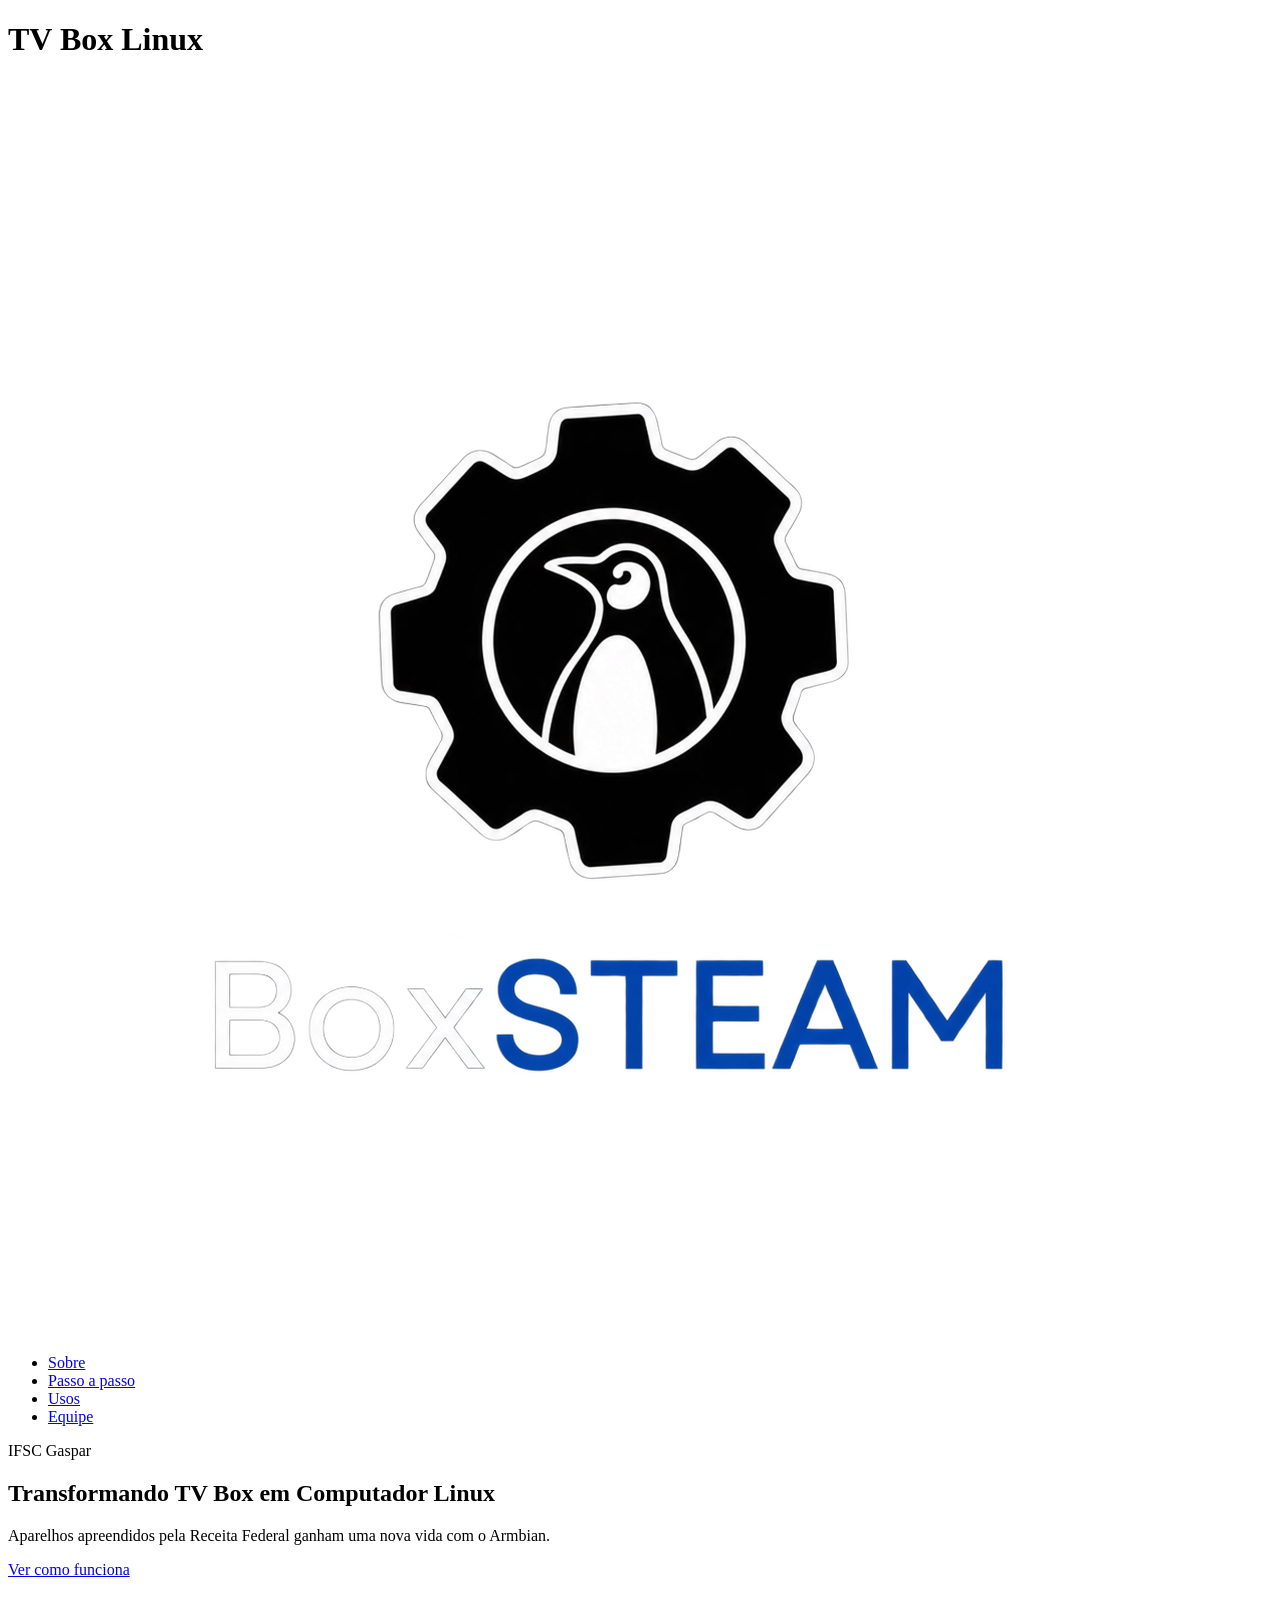
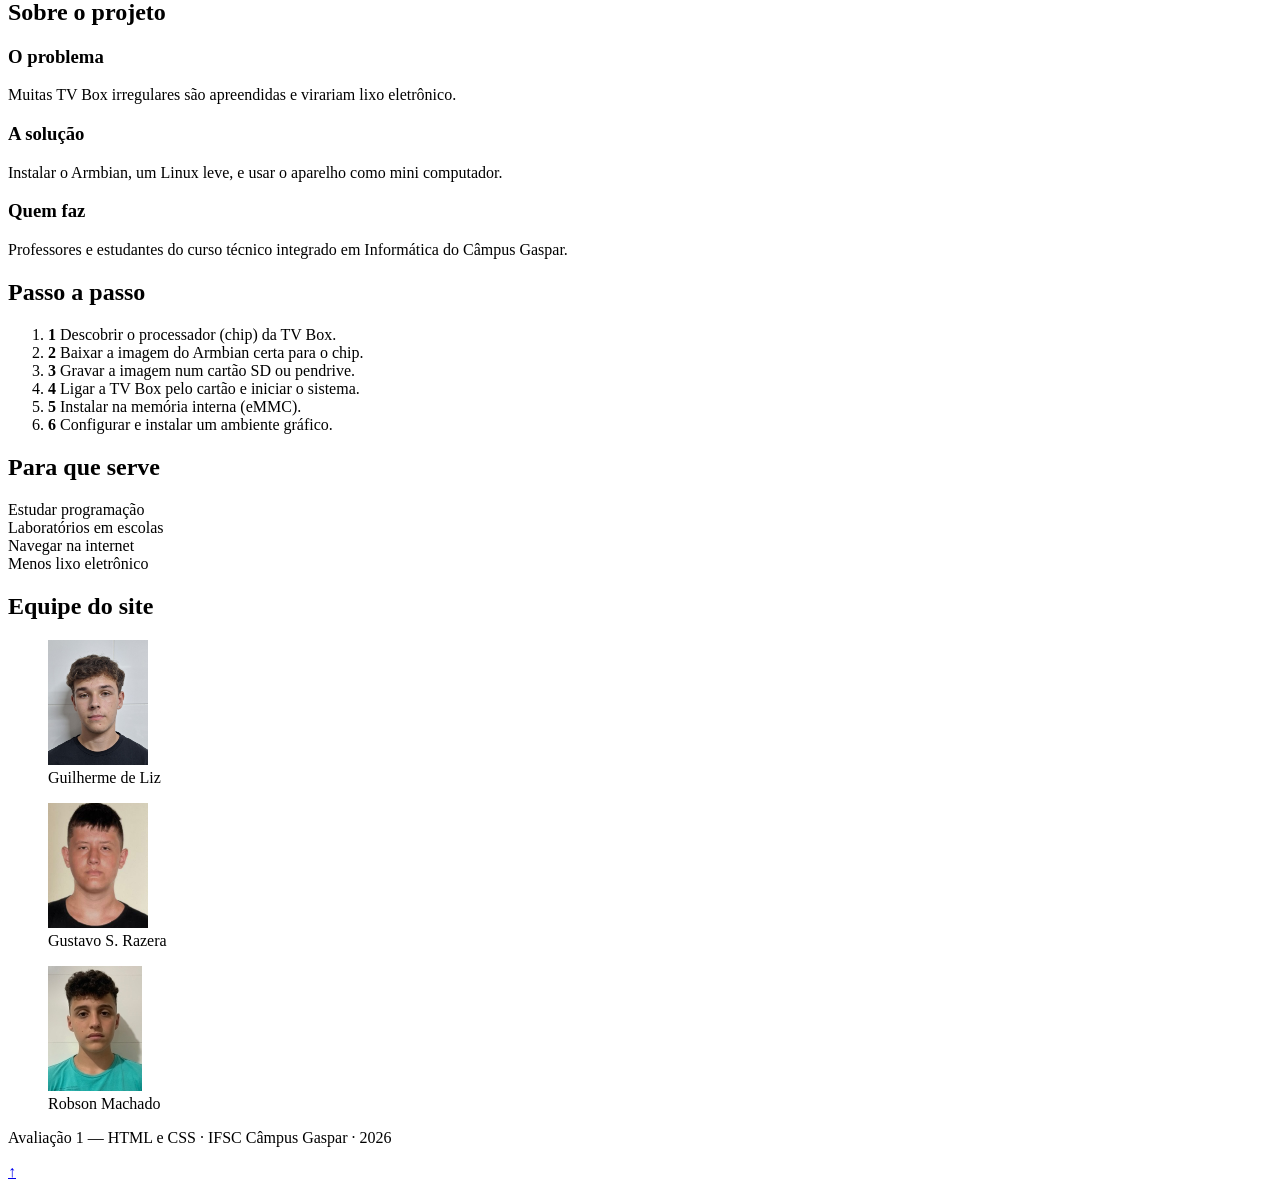
==== index.html @ 8f09c897 "imagens" ====
<!DOCTYPE html>
<html lang="pt-BR">
<head>
  <meta charset="UTF-8">
  <meta name="viewport" content="width=device-width, initial-scale=1.0">
  <title>BoxSteam</title>
  <link rel="stylesheet" href="style.css">
</head>
<body>

  <!-- CABEÇALHO (sticky: gruda no topo) -->
  <header class="topo">
    <h1 class="logo">TV Box Linux</h1>
    <img id="logo" src="imagens\BoxSteam-sem-fundo.png" alt="Logo do BoxSteam">
    <nav>
      <ul class="menu">
        <li><a href="#sobre">Sobre</a></li>
        <li><a href="#passos">Passo a passo</a></li>
        <li><a href="#usos">Usos</a></li>
        <li><a href="#equipe">Equipe</a></li>
      </ul>
    </nav>
  </header>

  <main>

    <!-- BANNER (relative + absolute) -->
    <section class="banner">
      <span class="selo">IFSC Gaspar</span>
      <h2>Transformando TV Box em Computador Linux</h2>
      <p>Aparelhos apreendidos pela Receita Federal ganham uma nova vida com o Armbian.</p>
      <a href="#passos" class="botao">Ver como funciona</a>
    </section>

    <!-- SOBRE (flexbox) -->
    <section id="sobre" class="secao">
      <h2>Sobre o projeto</h2>
      <div class="sobre">
        <article class="caixa">
          <h3>O problema</h3>
          <p>Muitas TV Box irregulares são apreendidas e virariam lixo eletrônico.</p>
        </article>
        <article class="caixa">
          <h3>A solução</h3>
          <p>Instalar o Armbian, um Linux leve, e usar o aparelho como mini computador.</p>
        </article>
        <article class="caixa">
          <h3>Quem faz</h3>
          <p>Professores e estudantes do curso técnico integrado em Informática do Câmpus Gaspar.</p>
        </article>
      </div>
    </section>

    <!-- PASSO A PASSO (grid) -->
    <section id="passos" class="secao">
      <h2>Passo a passo</h2>
      <ol class="passos">
        <li class="passo"><strong>1</strong> Descobrir o processador (chip) da TV Box.</li>
        <li class="passo"><strong>2</strong> Baixar a imagem do Armbian certa para o chip.</li>
        <li class="passo"><strong>3</strong> Gravar a imagem num cartão SD ou pendrive.</li>
        <li class="passo"><strong>4</strong> Ligar a TV Box pelo cartão e iniciar o sistema.</li>
        <li class="passo"><strong>5</strong> Instalar na memória interna (eMMC).</li>
        <li class="passo"><strong>6</strong> Configurar e instalar um ambiente gráfico.</li>
      </ol>
    </section>

    <!-- USOS (grid) -->
    <section id="usos" class="secao">
      <h2>Para que serve</h2>
      <div class="usos">
        <div class="uso">Estudar programação</div>
        <div class="uso">Laboratórios em escolas</div>
        <div class="uso">Navegar na internet</div>
        <div class="uso">Menos lixo eletrônico</div>
      </div>
    </section>

    <!-- EQUIPE (flexbox) -->
    <section id="equipe" class="secao">
      <h2>Equipe do site</h2>
      <div class="equipe">
        <figure class="pessoa">
          <div class="avatar"><img src="imagens\guilherme.png" alt=""></div>
          <figcaption>Guilherme de Liz</figcaption>
        </figure>
        <figure class="pessoa">
          <div class="avatar"><img src="imagens\gustavo.png" alt=""></div>
          <figcaption>Gustavo S. Razera</figcaption>
        </figure>
        <figure class="pessoa">
          <div class="avatar"><img src="imagens\Robson.jpg" alt=""></div>
          <figcaption>Robson Machado</figcaption>
        </figure>
      </div>
    </section>

  </main>

  <!-- RODAPÉ -->
  <footer class="rodape">
    <p>Avaliação 1 — HTML e CSS · IFSC Câmpus Gaspar · 2026</p>
  </footer>

  <!-- BOTÃO (fixed: fica parado na tela) -->
  <a href="#" class="voltar">↑</a>



  

</body>
</html>
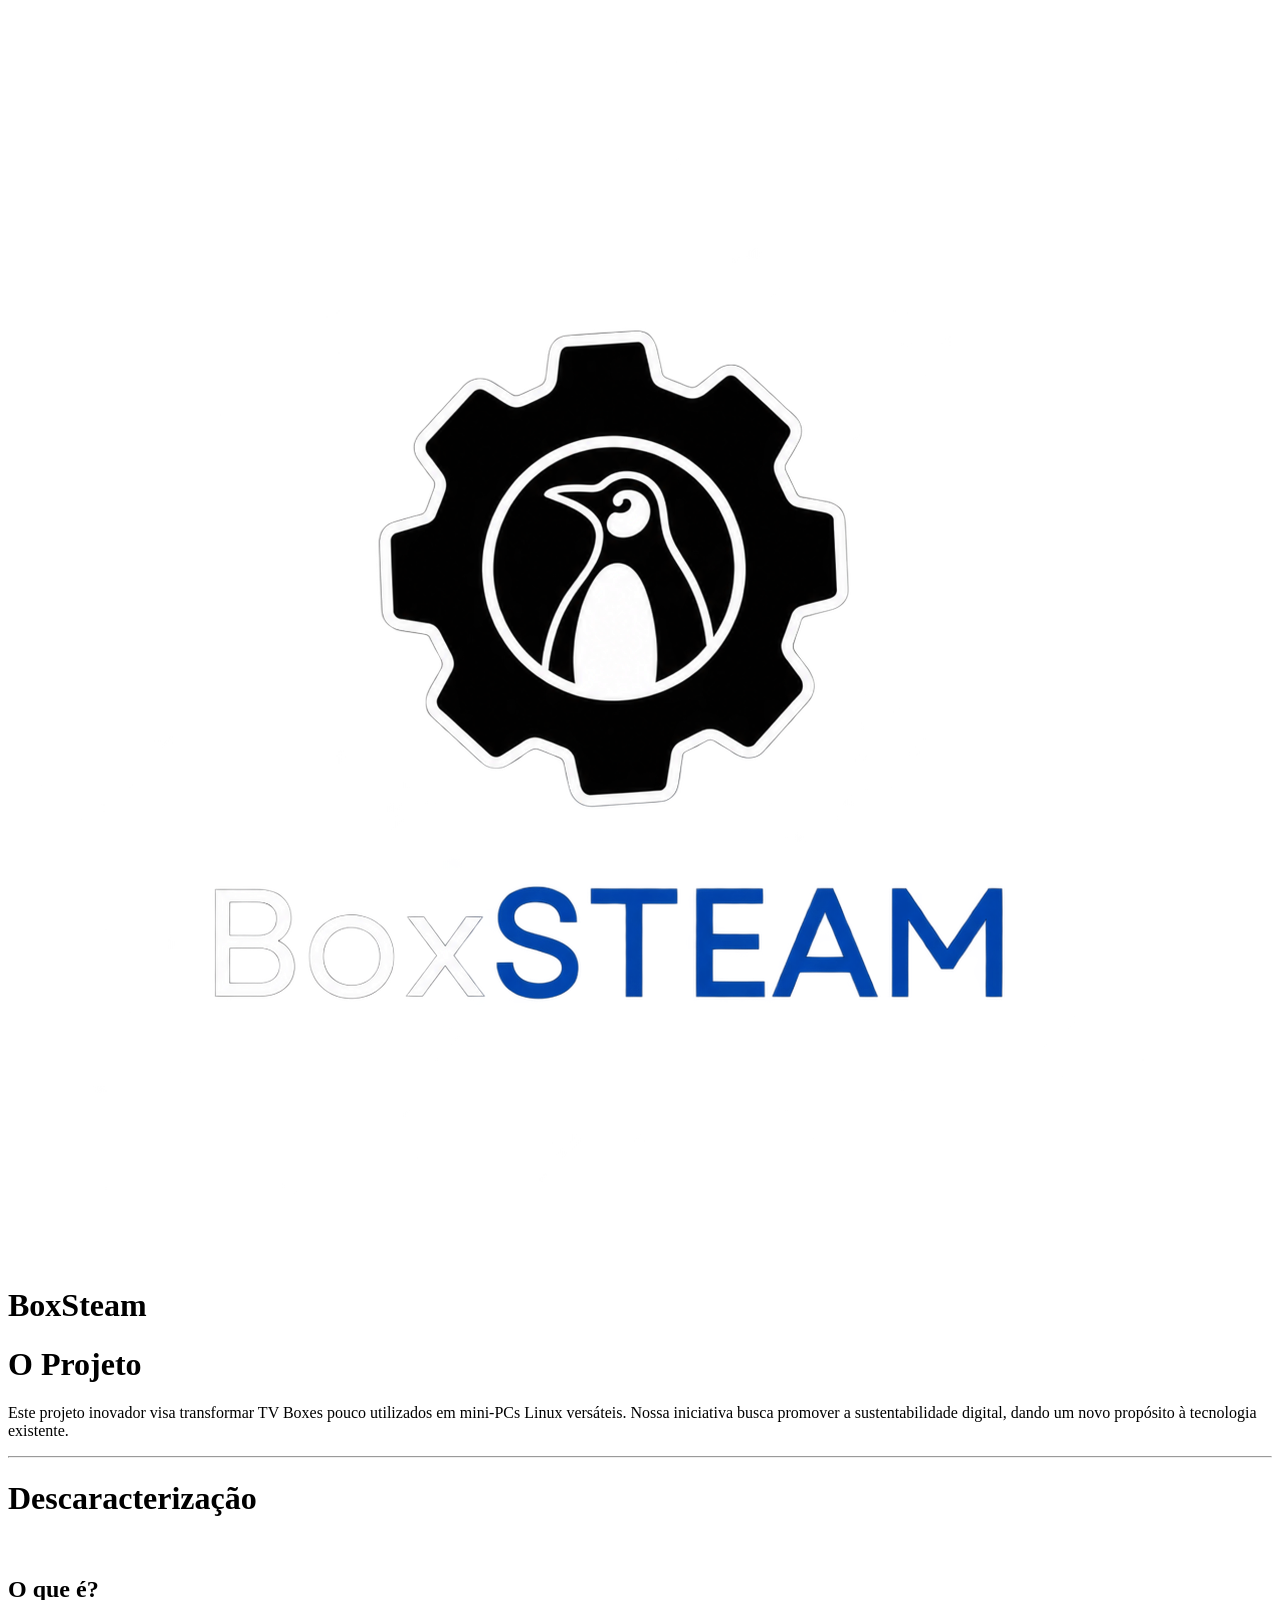
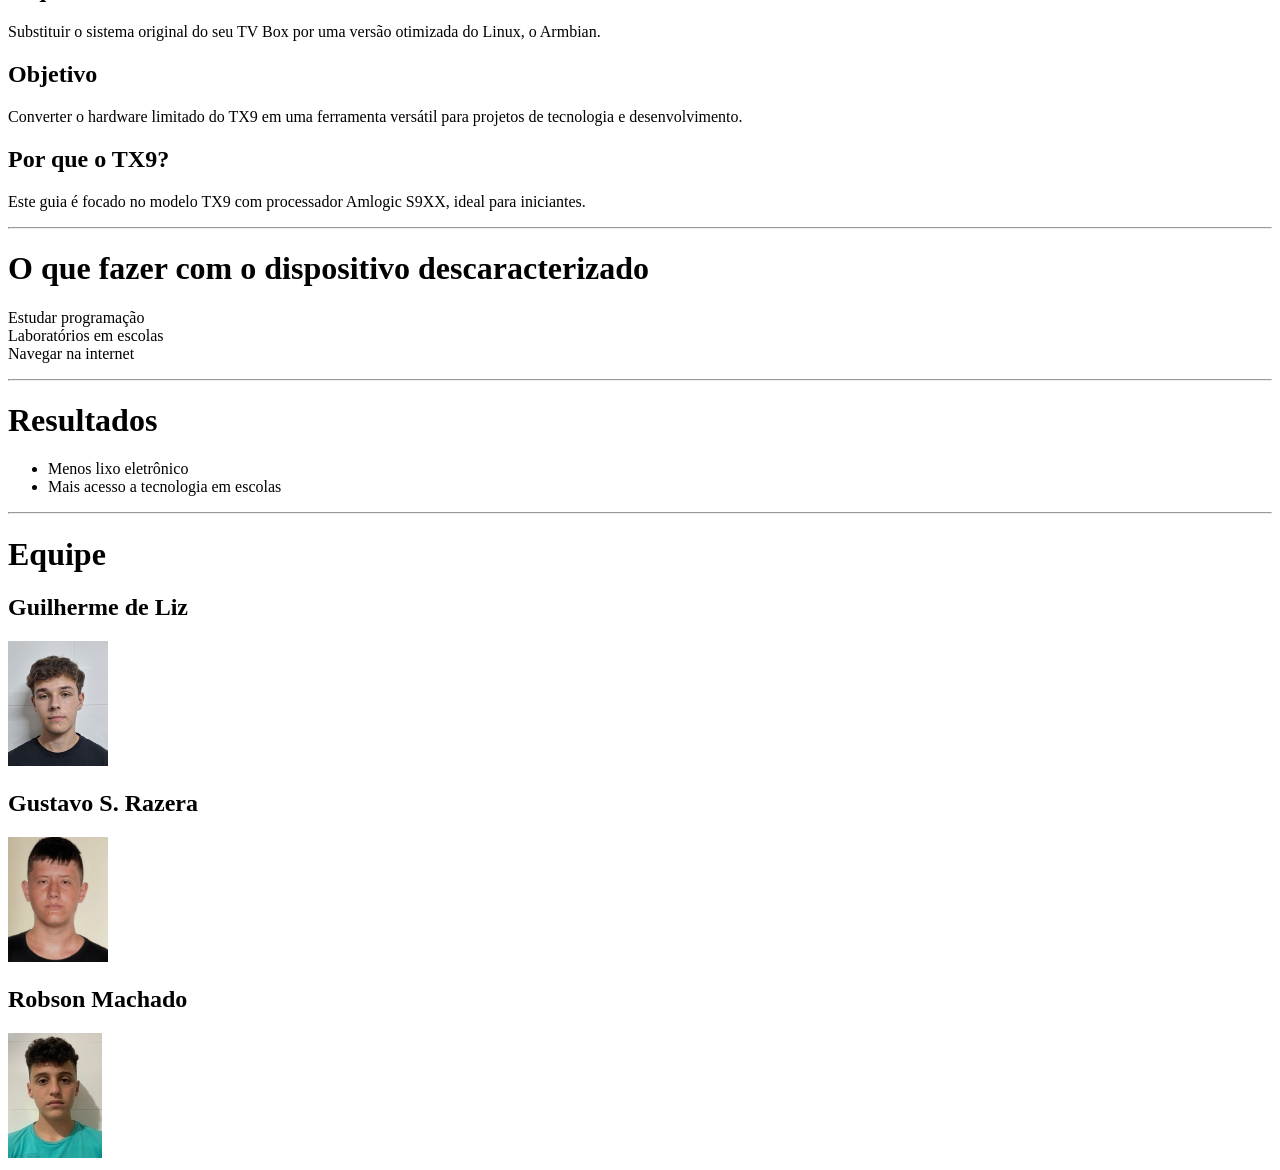
==== commit 70ce2786: "home" ====
--- a/index.html
+++ b/index.html
@@ -1,112 +1,68 @@
 <!DOCTYPE html>
-<html lang="pt-BR">
+<html lang="en">
 <head>
   <meta charset="UTF-8">
   <meta name="viewport" content="width=device-width, initial-scale=1.0">
-  <title>BoxSteam</title>
-  <link rel="stylesheet" href="style.css">
+  <title>Home</title>
 </head>
 <body>
+  <header class="cabecalho">
+    <img  id="logo" src="imagens\BoxSteam-sem-fundo.png" alt="">
+    <h1>BoxSteam</h1>
+  </header>
+  <div id="introducao">
+    <h1>O Projeto</h1>
+    <p>
+      Este projeto inovador visa transformar TV Boxes pouco utilizados em mini-PCs Linux versáteis. Nossa iniciativa busca promover a sustentabilidade digital, dando um novo propósito à tecnologia existente.
+    </p>
+  </div>
+<hr>
+  <div id="descaracterizacao">
+    <h1>Descaracterização</h1>
+    <br>
+    <h2>O que é?</h2>
+    <p>
+      Substituir o sistema original do seu TV Box por uma versão otimizada do Linux, o Armbian.
+    </p>
+    <h2>Objetivo</h2>
+    <p>
+      Converter o hardware limitado do TX9 em uma ferramenta versátil para projetos de tecnologia e desenvolvimento.
+    </p>
+    <h2>Por que o TX9?</h2>
+    <p>
+      Este guia é focado no modelo TX9 com processador Amlogic S9XX, ideal para iniciantes.
+    </p>
+  </div>
+  <hr>
+  <div id="oque">
+    <h1>O que fazer com o dispositivo descaracterizado</h1>
+    <p>
+      Estudar programação <br>
+      Laboratórios em escolas <br>
+      Navegar na internet 
+    </p>
+  </div>
+  <hr>
+  <div id="resultado">
+    <h1>Resultados</h1>
+    <ul>
+      <li>Menos lixo eletrônico</li>
+      <li>Mais acesso a tecnologia em escolas</li>
+    </ul>
+  </div>
+  <hr>
+   <div id="equipe">
+    <h1>Equipe</h1>
 
-  <!-- CABEÇALHO (sticky: gruda no topo) -->
-  <header class="topo">
-    <h1 class="logo">TV Box Linux</h1>
-    <img id="logo" src="imagens\BoxSteam-sem-fundo.png" alt="Logo do BoxSteam">
-    <nav>
-      <ul class="menu">
-        <li><a href="#sobre">Sobre</a></li>
-        <li><a href="#passos">Passo a passo</a></li>
-        <li><a href="#usos">Usos</a></li>
-        <li><a href="#equipe">Equipe</a></li>
-      </ul>
-    </nav>
-  </header>
+    <h2>Guilherme de Liz</h2>
+    <img src="imagens\guilherme.png" alt="">
 
-  <main>
+    <h2>Gustavo S. Razera</h2>
+    <img src="imagens\gustavo.png" alt="">
 
-    <!-- BANNER (relative + absolute) -->
-    <section class="banner">
-      <span class="selo">IFSC Gaspar</span>
-      <h2>Transformando TV Box em Computador Linux</h2>
-      <p>Aparelhos apreendidos pela Receita Federal ganham uma nova vida com o Armbian.</p>
-      <a href="#passos" class="botao">Ver como funciona</a>
-    </section>
+    <h2>Robson Machado</h2>
+    <img src="imagens\Robson.jpg" alt="">
 
-    <!-- SOBRE (flexbox) -->
-    <section id="sobre" class="secao">
-      <h2>Sobre o projeto</h2>
-      <div class="sobre">
-        <article class="caixa">
-          <h3>O problema</h3>
-          <p>Muitas TV Box irregulares são apreendidas e virariam lixo eletrônico.</p>
-        </article>
-        <article class="caixa">
-          <h3>A solução</h3>
-          <p>Instalar o Armbian, um Linux leve, e usar o aparelho como mini computador.</p>
-        </article>
-        <article class="caixa">
-          <h3>Quem faz</h3>
-          <p>Professores e estudantes do curso técnico integrado em Informática do Câmpus Gaspar.</p>
-        </article>
-      </div>
-    </section>
-
-    <!-- PASSO A PASSO (grid) -->
-    <section id="passos" class="secao">
-      <h2>Passo a passo</h2>
-      <ol class="passos">
-        <li class="passo"><strong>1</strong> Descobrir o processador (chip) da TV Box.</li>
-        <li class="passo"><strong>2</strong> Baixar a imagem do Armbian certa para o chip.</li>
-        <li class="passo"><strong>3</strong> Gravar a imagem num cartão SD ou pendrive.</li>
-        <li class="passo"><strong>4</strong> Ligar a TV Box pelo cartão e iniciar o sistema.</li>
-        <li class="passo"><strong>5</strong> Instalar na memória interna (eMMC).</li>
-        <li class="passo"><strong>6</strong> Configurar e instalar um ambiente gráfico.</li>
-      </ol>
-    </section>
-
-    <!-- USOS (grid) -->
-    <section id="usos" class="secao">
-      <h2>Para que serve</h2>
-      <div class="usos">
-        <div class="uso">Estudar programação</div>
-        <div class="uso">Laboratórios em escolas</div>
-        <div class="uso">Navegar na internet</div>
-        <div class="uso">Menos lixo eletrônico</div>
-      </div>
-    </section>
-
-    <!-- EQUIPE (flexbox) -->
-    <section id="equipe" class="secao">
-      <h2>Equipe do site</h2>
-      <div class="equipe">
-        <figure class="pessoa">
-          <div class="avatar"><img src="imagens\guilherme.png" alt=""></div>
-          <figcaption>Guilherme de Liz</figcaption>
-        </figure>
-        <figure class="pessoa">
-          <div class="avatar"><img src="imagens\gustavo.png" alt=""></div>
-          <figcaption>Gustavo S. Razera</figcaption>
-        </figure>
-        <figure class="pessoa">
-          <div class="avatar"><img src="imagens\Robson.jpg" alt=""></div>
-          <figcaption>Robson Machado</figcaption>
-        </figure>
-      </div>
-    </section>
-
-  </main>
-
-  <!-- RODAPÉ -->
-  <footer class="rodape">
-    <p>Avaliação 1 — HTML e CSS · IFSC Câmpus Gaspar · 2026</p>
-  </footer>
-
-  <!-- BOTÃO (fixed: fica parado na tela) -->
-  <a href="#" class="voltar">↑</a>
-
-
-
-  
-
+   </div>
 </body>
 </html>
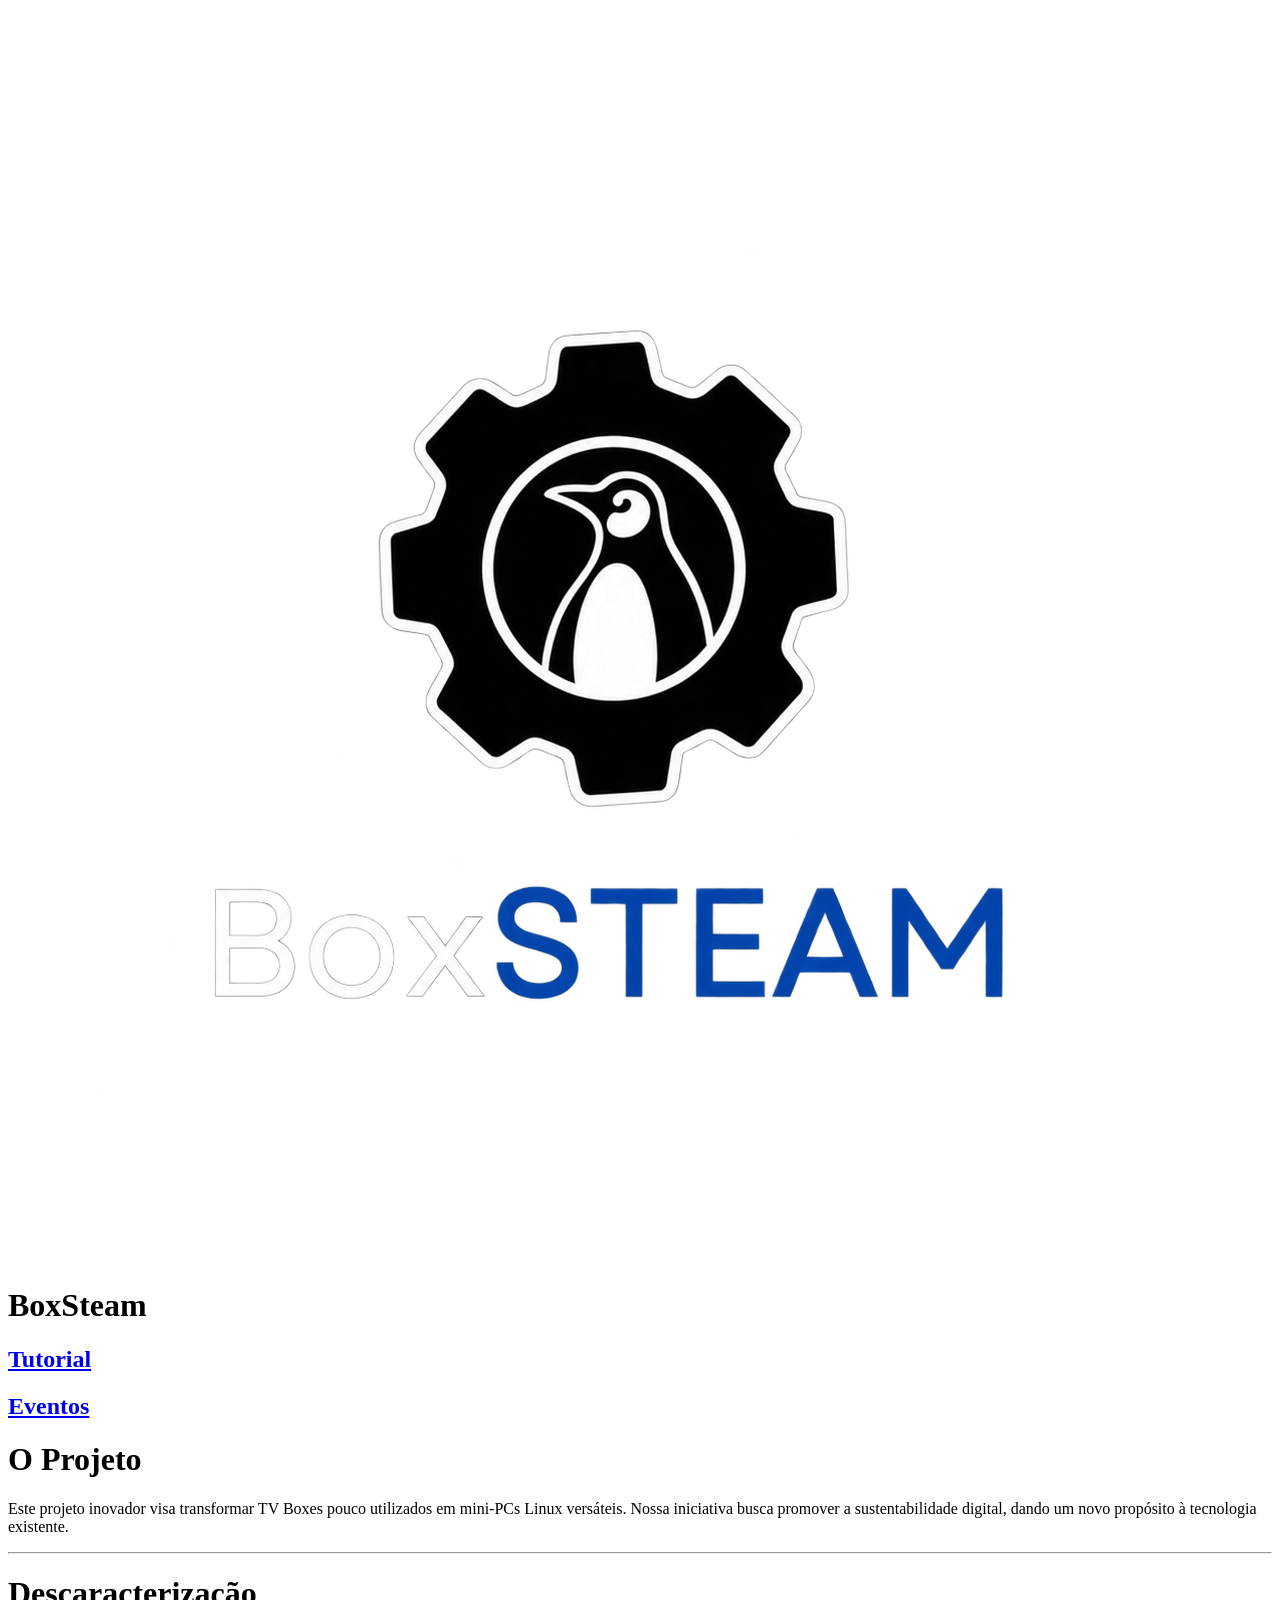
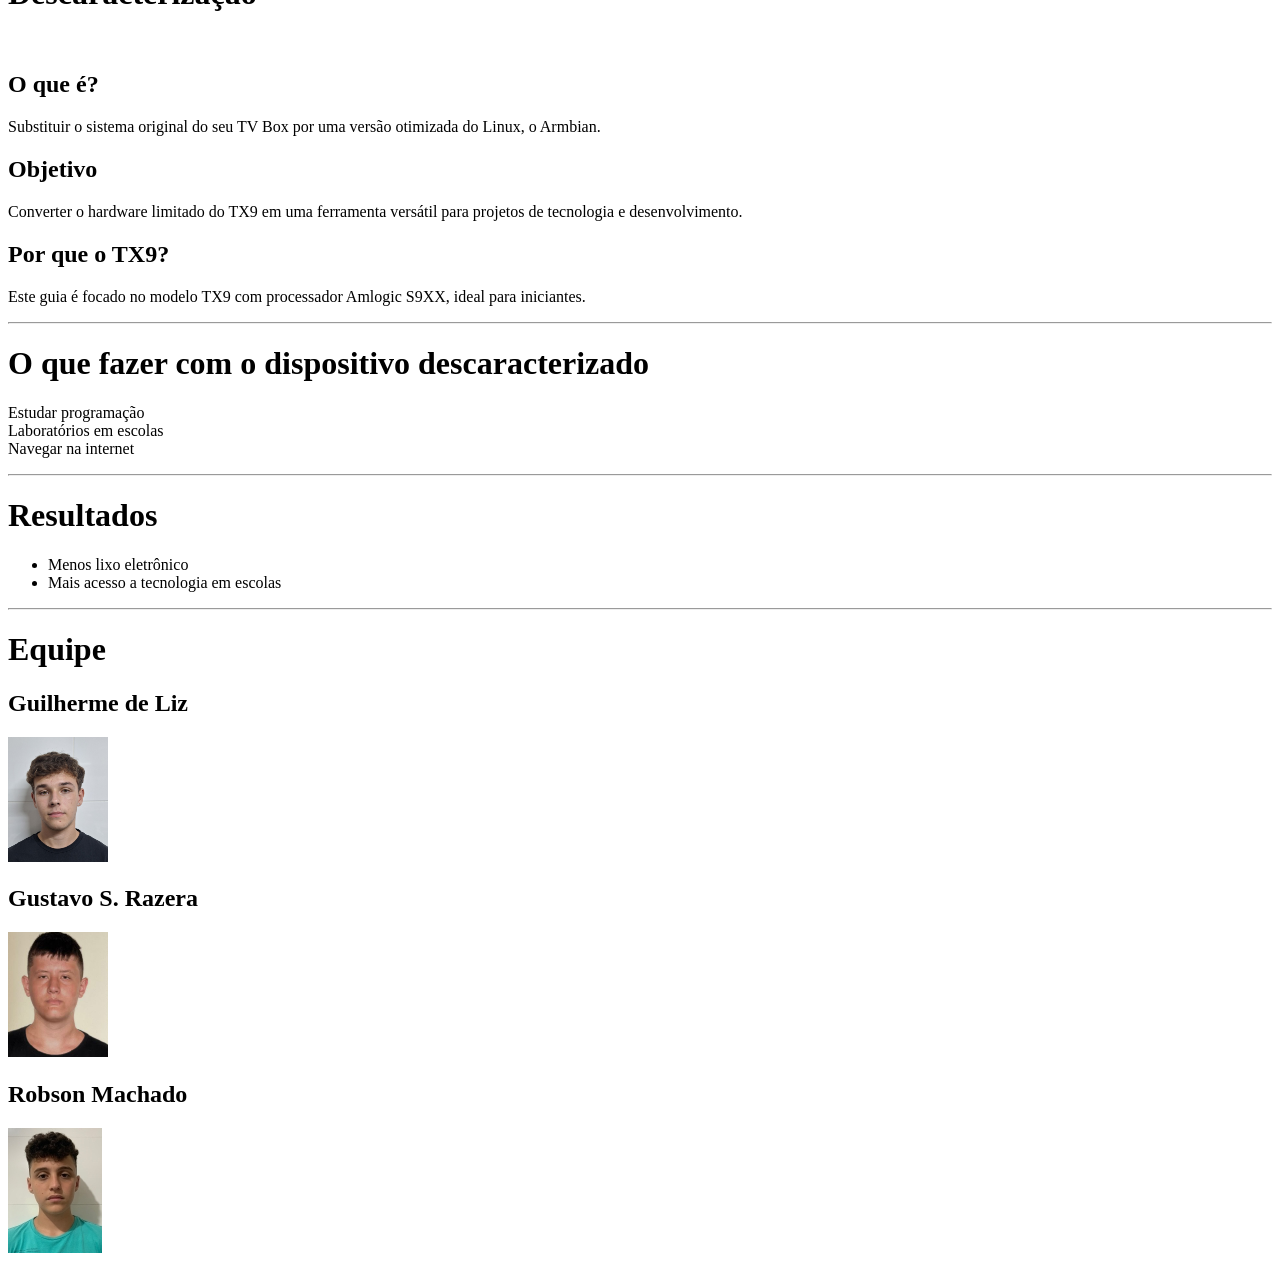
==== commit dffad4d8: "links" ====
--- a/index.html
+++ b/index.html
@@ -9,6 +9,10 @@
   <header class="cabecalho">
     <img  id="logo" src="imagens\BoxSteam-sem-fundo.png" alt="">
     <h1>BoxSteam</h1>
+
+    <h2><a href="Descaracterizar.html">Tutorial</a></h2>
+    <h2><a href="eventos.html">Eventos</a></h2>
+    
   </header>
   <div id="introducao">
     <h1>O Projeto</h1>
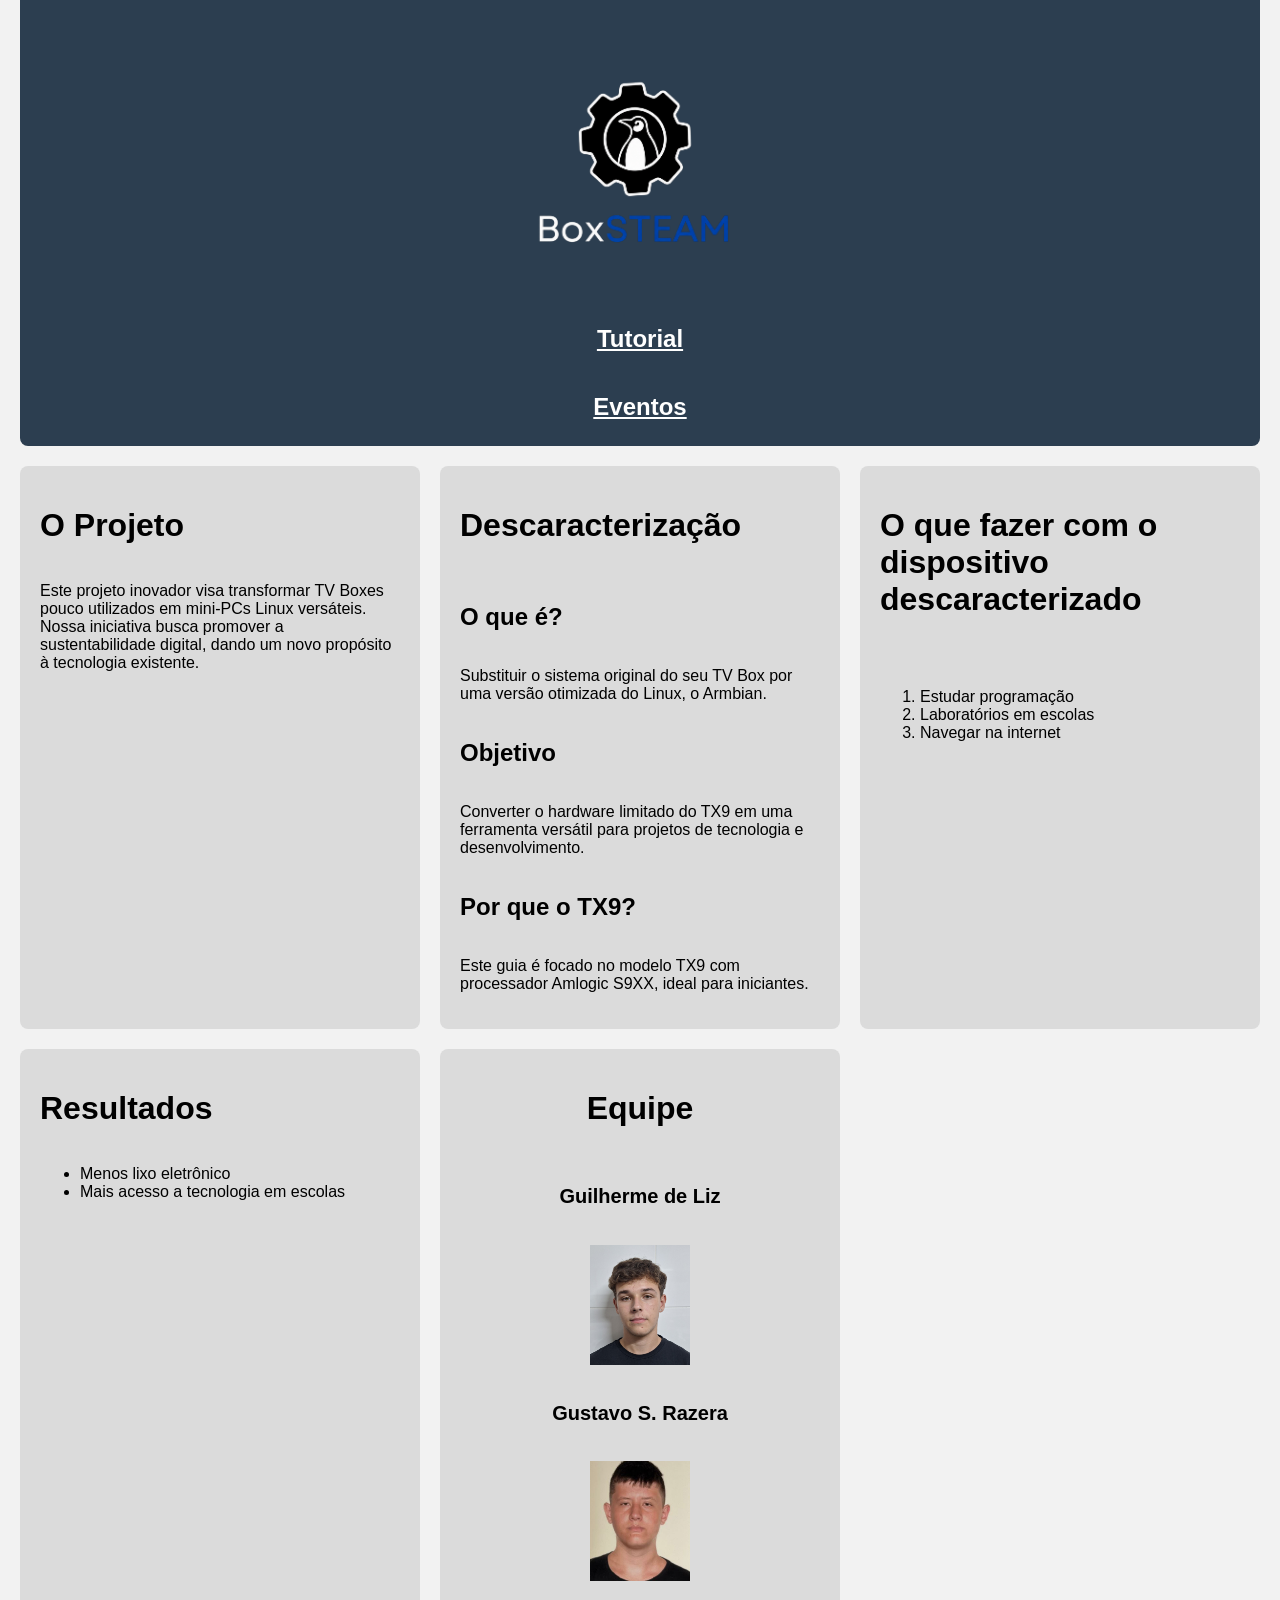
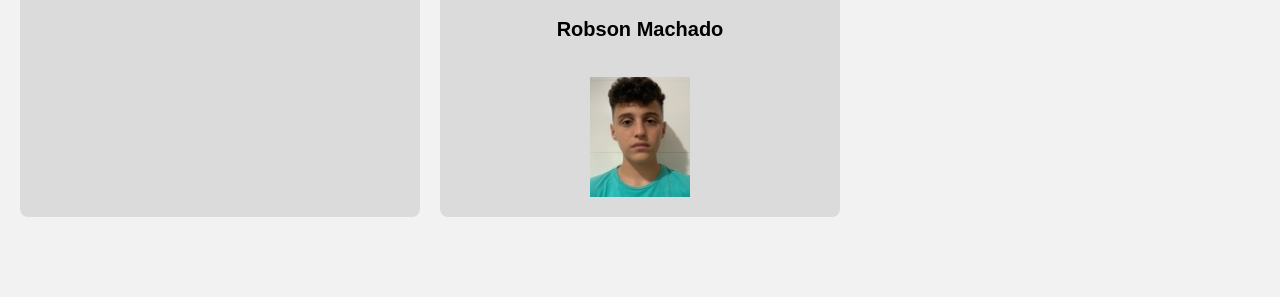
==== commit a94b830d: "Css aplicado" ====
--- a/index.html
+++ b/index.html
@@ -4,15 +4,16 @@
   <meta charset="UTF-8">
   <meta name="viewport" content="width=device-width, initial-scale=1.0">
   <title>Home</title>
+  <link rel="stylesheet" href="Style.css">
 </head>
 <body>
-  <header class="cabecalho">
+  <header class="CABECALHO">
     <img  id="logo" src="imagens\BoxSteam-sem-fundo.png" alt="">
-    <h1>BoxSteam</h1>
+  
 
-    <h2><a href="Descaracterizar.html">Tutorial</a></h2>
-    <h2><a href="eventos.html">Eventos</a></h2>
-    
+    <h2><a class="link" href="Descaracterizar.html">Tutorial</a></h2>
+    <h2><a class="link" href="eventos.html">Eventos</a></h2>
+
   </header>
   <div id="introducao">
     <h1>O Projeto</h1>
@@ -20,7 +21,7 @@
       Este projeto inovador visa transformar TV Boxes pouco utilizados em mini-PCs Linux versáteis. Nossa iniciativa busca promover a sustentabilidade digital, dando um novo propósito à tecnologia existente.
     </p>
   </div>
-<hr>
+
   <div id="descaracterizacao">
     <h1>Descaracterização</h1>
     <br>
@@ -37,16 +38,19 @@
       Este guia é focado no modelo TX9 com processador Amlogic S9XX, ideal para iniciantes.
     </p>
   </div>
-  <hr>
+
   <div id="oque">
     <h1>O que fazer com o dispositivo descaracterizado</h1>
-    <p>
-      Estudar programação <br>
-      Laboratórios em escolas <br>
-      Navegar na internet 
+    <p id="items">
+      <ol>
+       <li>Estudar programação </li> 
+      <li>Laboratórios em escolas </li>
+      <li>Navegar na internet </li>
+
+      </ol>
     </p>
   </div>
-  <hr>
+
   <div id="resultado">
     <h1>Resultados</h1>
     <ul>
@@ -54,7 +58,7 @@
       <li>Mais acesso a tecnologia em escolas</li>
     </ul>
   </div>
-  <hr>
+
    <div id="equipe">
     <h1>Equipe</h1>
 
--- a/Style.css
+++ b/Style.css
@@ -0,0 +1,152 @@
+/* ===== 1. VARIÁVEIS (:root) ===== */
+:root {
+    --cor-principal: #2c3e50;
+    --cor-destaque: #27ae60;
+    --cor-fundo: #f2f2f2;
+    --cor-card: #d4d4d4c0;
+    --borda: 8px;
+}
+
+/* ===== 2. GERAL (grid) ===== */
+* {
+    box-sizing: border-box;
+}
+
+body {
+    margin: 0;
+    padding: 0 20px 80px; /* espaço embaixo para a faixa fixa */
+    font-family: Arial, sans-serif;
+    background-color: var(--cor-fundo);
+    display: grid;
+    grid-template-columns: 1fr 1fr 1fr; /* 3 colunas */
+    gap: 20px;
+}
+
+img {
+    max-width: 100%;
+}
+
+/* ===== 3. CABEÇALHO (sticky + flexbox) ===== */
+.CABECALHO {
+    grid-column: 1 / -1; /* ocupa a largura toda */
+    position: sticky; /* gruda no topo ao rolar */
+    top: 0;
+    z-index: 10;
+    display: flex;
+    flex-direction: column;
+    align-items: center;
+    text-align: center;
+    padding: 5px;
+    background-color: var(--cor-principal);
+    color: white;
+    border-radius: 0 0 var(--borda) var(--borda);
+}
+
+.CABECALHO p {
+    position: static; /* position static (o padrão) */
+}
+
+/* ===== 4. ETAPAS E EVENTOS (flexbox + relative) ===== */
+.Etapa1,
+.Etapa2,
+.Etapa3,
+.Evento1,
+.Evento2,
+.Evento3,
+#introducao,
+#descaracterizacao,
+#oque{
+    position: relative; /* base para o .Maior e o .Ano absolute */
+    display: flex;
+    flex-direction: column;
+    background-color: var(--cor-card);
+    padding: 20px;
+    border-radius: var(--borda);
+    animation: aparecer 1s; /* animação */
+    transition: transform 0.3s; /* transição */
+}
+#resultado,
+#equipe{
+    position: relative; /* base para o .Maior e o .Ano absolute */
+    display: flex;
+    flex-direction: column;
+    background-color: var(--cor-card);
+    padding: 20px;
+    border-radius: var(--borda);
+    animation: aparecer 1s; /* animação */
+    transition: transform 0.3s; /* transição */
+}
+#equipe {
+    display: flex;
+    align-items: center;
+    gap: 20px;
+}
+
+#equipe img {
+    width: 100px;
+    height: 120px;
+    object-fit: cover;
+}
+
+#equipe h2 {
+    font-size: 20px;
+}
+
+
+.Etapa1:hover,
+.Etapa2:hover,
+.Etapa3:hover,
+.Evento1:hover,
+.Evento2:hover,
+.Evento3:hover,
+#introducao:hover,
+#descaracterizacao:hover,
+#oque:hover,
+#resultado:hover{
+    transform: translateY(-5px);
+}
+#equipe:hover{
+    transform: rotate(360deg);
+}
+
+
+#items{
+    padding: 5;
+}
+/* ===== 5. MENSAGEM FINAL (fixed) ===== */
+#fim {
+    position: fixed; /* fica parada embaixo da tela */
+    bottom: 0;
+    left: 0;
+    width: 100%;
+    margin: 0;
+    padding: 15px;
+    text-align: center;
+    background-color: var(--cor-destaque);
+    color: white;
+}
+.link{
+    color: white;
+}
+#logo{
+    position: relative;
+    height: 300px;
+    width: 300px;
+}
+
+/* ===== 6. ANIMAÇÃO ===== */
+@keyframes aparecer {
+    from {
+        opacity: 0;
+    }
+    to {
+        opacity: 1;
+    }
+}
+
+/* ===== 7. RESPONSIVO (@media) ===== */
+@media (max-width: 900px) {
+    body {
+        grid-template-columns: 1fr; /* 1 coluna no celular */
+    }
+}
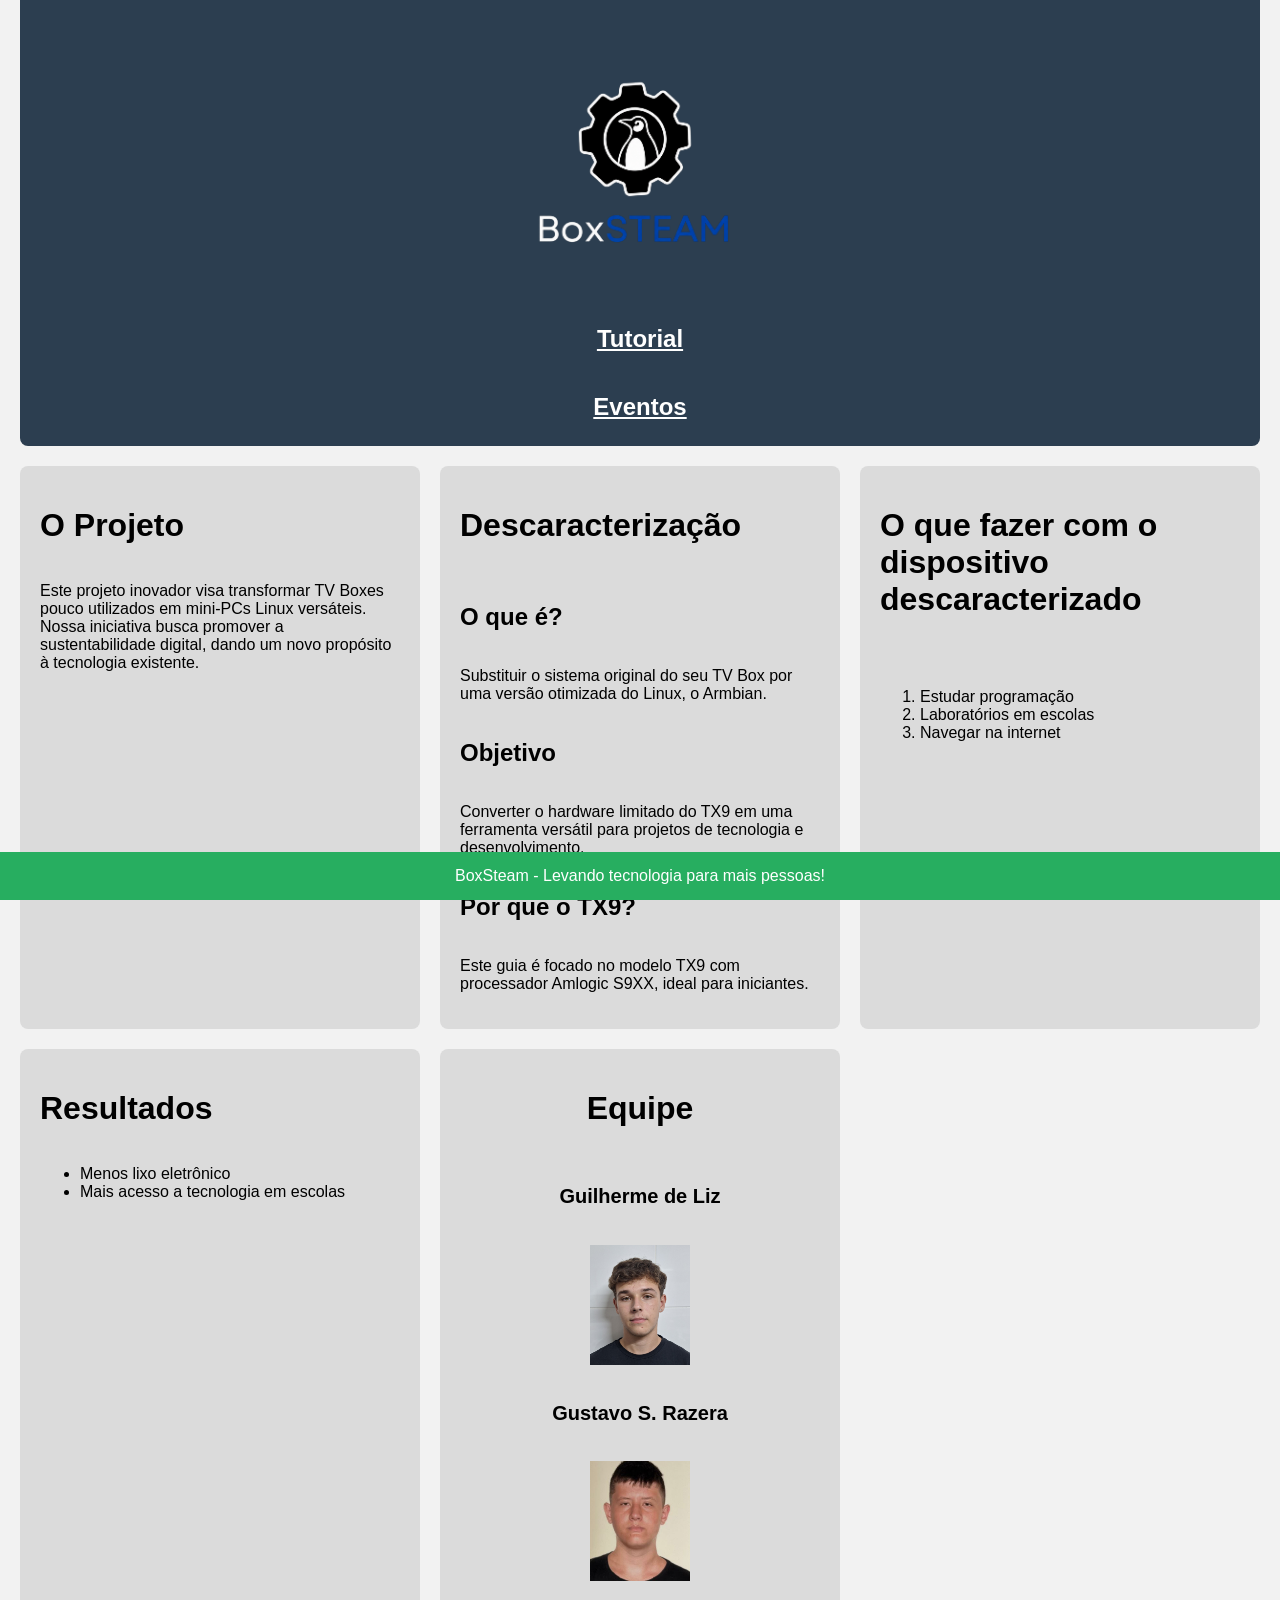
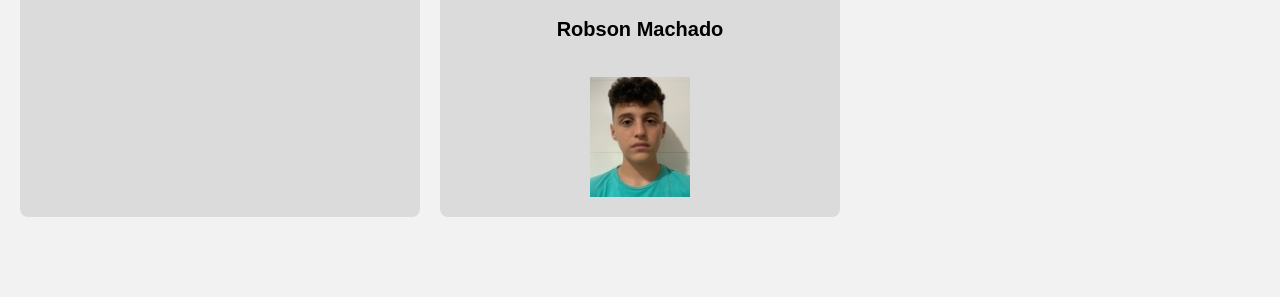
==== commit 772d93a8: "absolute" ====
--- a/index.html
+++ b/index.html
@@ -72,5 +72,6 @@
     <img src="imagens\Robson.jpg" alt="">
 
    </div>
+   <p id="fim">BoxSteam - Levando tecnologia para mais pessoas!</p>
 </body>
 </html>
--- a/Style.css
+++ b/Style.css
@@ -1,4 +1,4 @@
-/* ===== 1. VARIÁVEIS (:root) ===== */
+
 :root {
     --cor-principal: #2c3e50;
     --cor-destaque: #27ae60;
@@ -7,18 +7,18 @@
     --borda: 8px;
 }
 
-/* ===== 2. GERAL (grid) ===== */
+
 * {
     box-sizing: border-box;
 }
 
 body {
     margin: 0;
-    padding: 0 20px 80px; /* espaço embaixo para a faixa fixa */
+    padding: 0 20px 80px; 
     font-family: Arial, sans-serif;
     background-color: var(--cor-fundo);
     display: grid;
-    grid-template-columns: 1fr 1fr 1fr; /* 3 colunas */
+    grid-template-columns: 1fr 1fr 1fr; 
     gap: 20px;
 }
 
@@ -26,10 +26,10 @@
     max-width: 100%;
 }
 
-/* ===== 3. CABEÇALHO (sticky + flexbox) ===== */
+
 .CABECALHO {
-    grid-column: 1 / -1; /* ocupa a largura toda */
-    position: sticky; /* gruda no topo ao rolar */
+    grid-column: 1 / -1; 
+    position: sticky; 
     top: 0;
     z-index: 10;
     display: flex;
@@ -43,10 +43,10 @@
 }
 
 .CABECALHO p {
-    position: static; /* position static (o padrão) */
+    position: static; 
 }
 
-/* ===== 4. ETAPAS E EVENTOS (flexbox + relative) ===== */
+
 .Etapa1,
 .Etapa2,
 .Etapa3,
@@ -56,25 +56,25 @@
 #introducao,
 #descaracterizacao,
 #oque{
-    position: relative; /* base para o .Maior e o .Ano absolute */
+    position: relative; 
     display: flex;
     flex-direction: column;
     background-color: var(--cor-card);
     padding: 20px;
     border-radius: var(--borda);
-    animation: aparecer 1s; /* animação */
-    transition: transform 0.3s; /* transição */
+    animation: aparecer 1s; 
+    transition: transform 0.3s; 
 }
 #resultado,
 #equipe{
-    position: relative; /* base para o .Maior e o .Ano absolute */
+    position: relative; 
     display: flex;
     flex-direction: column;
     background-color: var(--cor-card);
     padding: 20px;
     border-radius: var(--borda);
-    animation: aparecer 1s; /* animação */
-    transition: transform 0.3s; /* transição */
+    animation: aparecer 1s; 
+    transition: transform 0.3s; 
 }
 #equipe {
     display: flex;
@@ -92,7 +92,15 @@
     font-size: 20px;
 }
 
-
+.txt {
+    position: absolute;
+    top: 20px;
+    left: 50%;
+    transform: translateX(-50%); 
+  
+    margin: 0; 
+    padding: 10px; 
+}
 .Etapa1:hover,
 .Etapa2:hover,
 .Etapa3:hover,
@@ -113,9 +121,9 @@
 #items{
     padding: 5;
 }
-/* ===== 5. MENSAGEM FINAL (fixed) ===== */
+
 #fim {
-    position: fixed; /* fica parada embaixo da tela */
+    position: fixed; 
     bottom: 0;
     left: 0;
     width: 100%;
@@ -134,7 +142,7 @@
     width: 300px;
 }
 
-/* ===== 6. ANIMAÇÃO ===== */
+
 @keyframes aparecer {
     from {
         opacity: 0;
@@ -144,9 +152,9 @@
     }
 }
 
-/* ===== 7. RESPONSIVO (@media) ===== */
+
 @media (max-width: 900px) {
     body {
-        grid-template-columns: 1fr; /* 1 coluna no celular */
+        grid-template-columns: 1fr; 
     }
 }
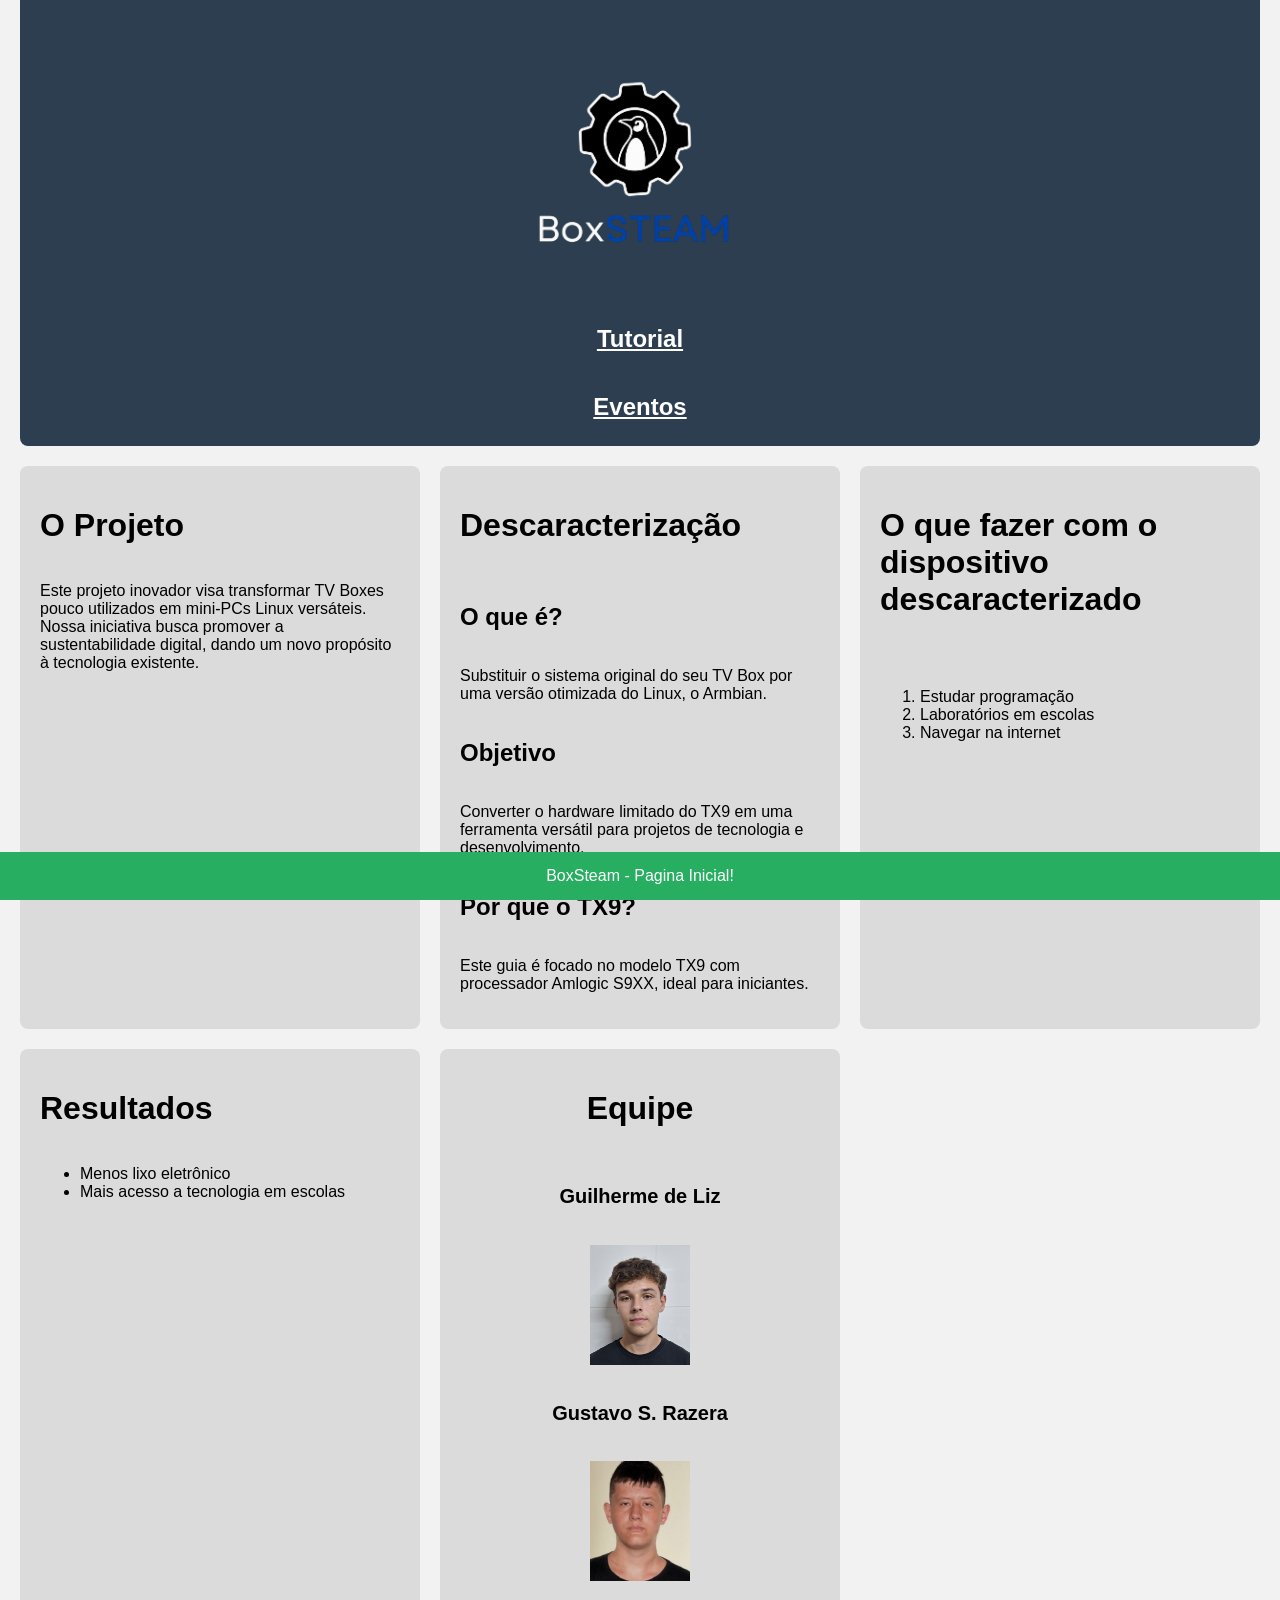
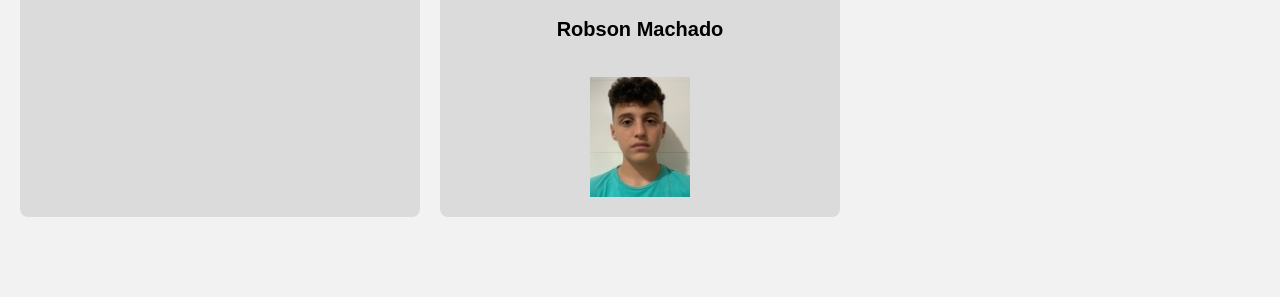
==== commit bd024343: "mudanca" ====
--- a/index.html
+++ b/index.html
@@ -72,6 +72,6 @@
     <img src="imagens\Robson.jpg" alt="">
 
    </div>
-   <p id="fim">BoxSteam - Levando tecnologia para mais pessoas!</p>
+   <p id="fim">BoxSteam - Pagina Inicial!</p>
 </body>
 </html>
